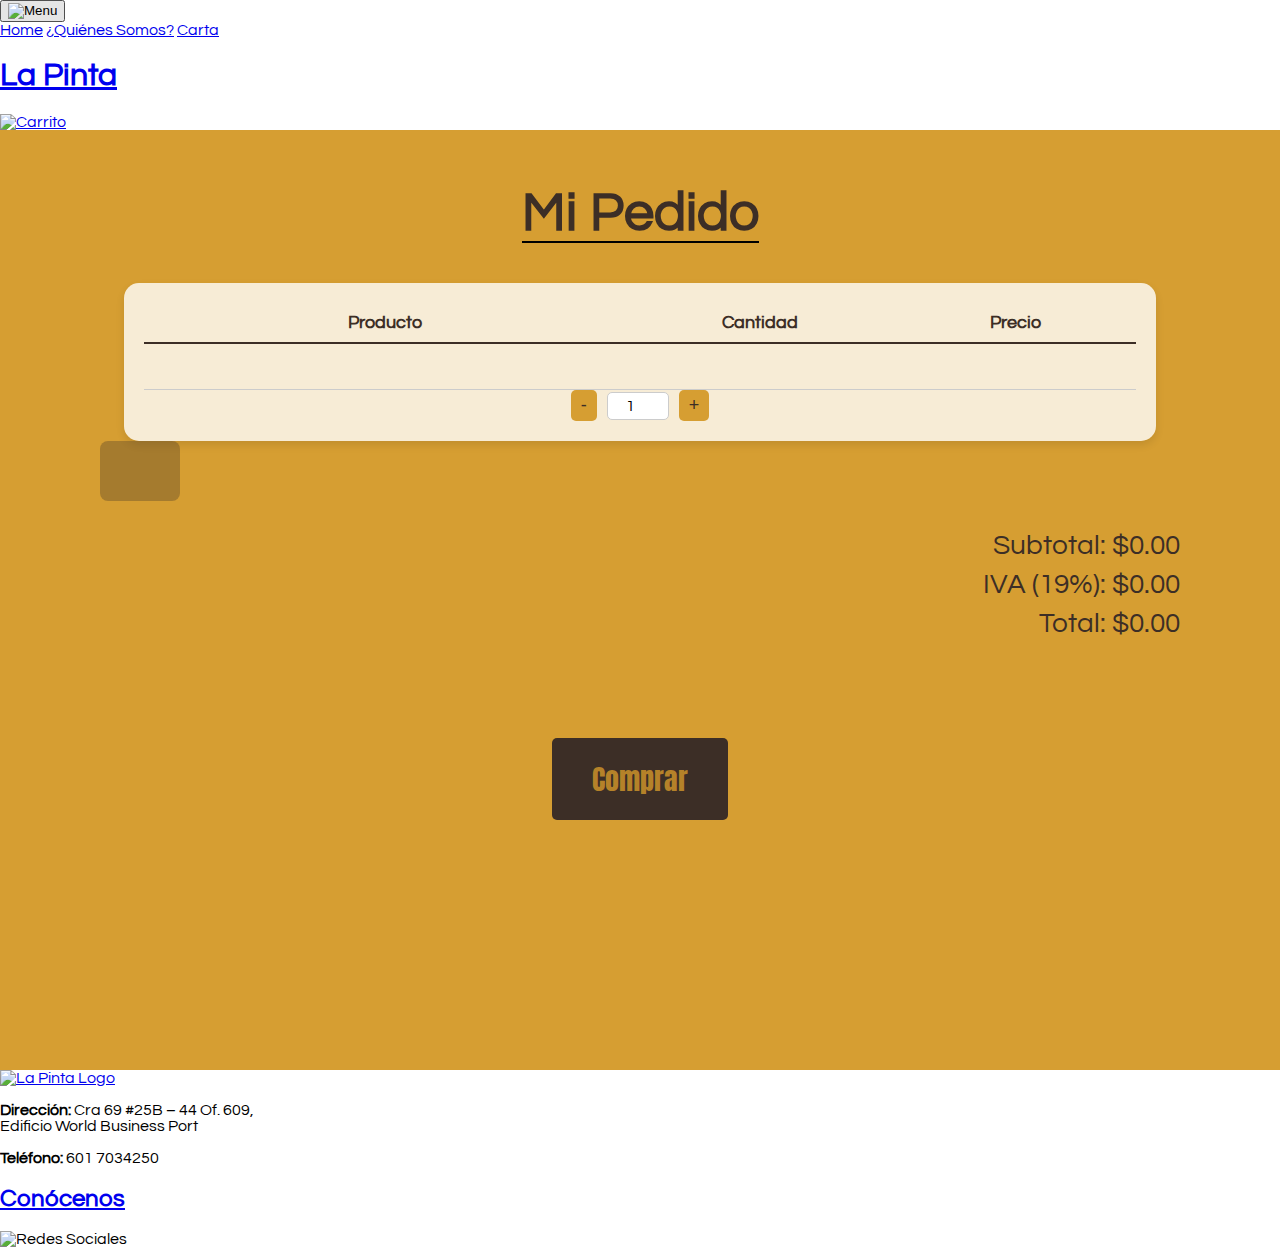
==== Menu_Restaurante/Carrito.html @ 575f1a90 "estructura carpetas" ====
<!DOCTYPE html>
<html lang="en">
<head>
    <meta charset="UTF-8">
    <meta name="viewport" content="width=device-width, initial-scale=1.0">
    <title>La Pinta - Mi Pedido</title>
    <link rel="icon" href="Imagenes/Home/LaPintaLogo.png" type="la-pinta-logo">
    <link rel="stylesheet" href="CSS/carrito.css">
    <link rel="stylesheet" href="CSS/Header&Footer.css">
    <link rel="stylesheet" href="CSS/Scrollers.css">
    <link href="https://fonts.googleapis.com/css2?family=Anton&display=swap" rel="stylesheet">
    <link href="https://fonts.googleapis.com/css2?family=Questrial&display=swap" rel="stylesheet">
    <link rel="preconnect" href="https://fonts.googleapis.com">
    <link rel="preconnect" href="https://fonts.gstatic.com" crossorigin>
    <link href="https://fonts.googleapis.com/css2?family=Great+Vibes&family=Questrial&display=swap" rel="stylesheet">
    <script src="JAVASCRIPT/Carrito.js" defer></script>
</head>
<body>
    <header>
        <div class="dropdown">
            <button class="dropbtn">
                <img src="Imagenes/Menu_Hamburgesa.png" alt="Menu">
            </button>
            <div class="dropdown-content">
                <a href="../index.html">Home</a>
                <a href="Conocenos2.html">¿Quiénes Somos?</a>
                <a href="carta.html">Carta</a>
            </div>
        </div>
        
        <h1><a href="../index.html">La Pinta</a></h1>
        <div>
            <a href="Carrito.html">
                <img src="Imagenes/carritoIcono.png" alt="Carrito">
            </a>
        </div>
    </header>
    </header>
    
    <main class="main">
        <div class="container">
            <h1>Mi Pedido</h1>
            <div class="cart">
                <div class="cart-header">
                    <span class="header-product">Producto</span>
                    <span class="header-quantity">Cantidad</span>
                    <span class="header-price">Precio</span>
                </div>
                <div class="cart-item">
                    <div class="product">
                        <!-- Aquí se renderizarán los items del carrito -->
                    </div>
                </div>
                <div class="quantity-container">
                    <button class="minus" data-name="Product Name">-</button>
                    <input type="number" value="1" readonly>
                    <button class="plus" data-name="Product Name">+</button>
                </div>
                <div class="price-container">
                    <!-- Aquí se renderizarán el precio del carrito -->
                </div>
        </div>
            
        <div class="summary">
            <div class="button-container">
                <button id="clear-cart" class="clear-cart"></button>
            </div>
            <div>Subtotal: <span id="subtotal">$0.00</span></div>
            <div>IVA (19%): <span id="tax">$0.00</span></div>
            <div>Total: <span id="total">$0.00</span></div>
            </div>
            <button id="buy-now" class="buy-now">Comprar</button>
        </div>
    </main>
    
    <footer class="footer">
        <div class="footer-content">
            <div class="footer-left">
                <a href="index.html" class="logo">
                    <img src="Imagenes/LaPintaLogo.png" alt="La Pinta Logo">
                </a>
                <div class="footer-address">
                    <p><strong>Dirección:</strong> Cra 69 #25B – 44 Of. 609,<br>Edificio World Business Port</p>
        <p><strong>Teléfono:</strong> 601 7034250</p>
                </div>
            </div>
            <div class="footer-right">
                <h2><a href="Conocenos2.html">Conócenos</a></h2> 
                <div class="footer-social">
                    <img src="Imagenes/RedesSociales.png" alt="Redes Sociales">
                </div>
            </div>
        </div>
    </footer>
</body>
</html>
---- Menu_Restaurante/CSS/carrito.css ----
body {
    font-family: 'Questrial', sans-serif;
    margin: 0;
    padding: 0;
    display: flex;
    flex-direction: column;
    min-height: 100vh;
}

.container {
    background-color: #D69E32;
    background-image: url(/Imagenes/Carrito/cafesFondo.png);
    background-size: cover;
    background-position: center;
    flex-grow: 1;
    display: flex;
    flex-direction: column;
    align-items: center;
    padding: 20px;
    min-height: 100vh;
}

.container h1 {
    margin-bottom: 20px; /* Separa el título del carrito */
    font-size: 54px;
    border-bottom: 2px solid black;
    color: #3C2E26;
}

.cart {
    width: 80%;
    margin: 0 auto;
    background-color: rgba(255, 255, 255, 0.8);
    padding: 20px;
    border-radius: 15px;
    box-shadow: 0 4px 8px rgba(0, 0, 0, 0.1);
    margin-top: 20px;
}

.cart-header {
    display: grid;
    grid-template-columns: 2fr 1fr 1fr; /* Ajusta la proporción de columnas */
    gap: 15px;
    padding: 10px 0;
    border-bottom: 2px solid #3C2E26;
    font-weight: bold;
    color: #3C2E26;
    font-size: 18px;
    margin-bottom: 15px;
}

.header-product, .header-quantity, .header-price {
    text-align: center;
    font-family: 'Questrial', sans-serif;
}

.container {
    padding: 20px;
}

.cart-item {
    display: flex;
    align-items: center; /* Alinea al final verticalmente */
    gap: 15px;
    flex: 2;
    padding: 15px 0;
    border-bottom: 1px solid #ccc;
    color: #3C2E26;
}

.cart-item img {
    width: 100px;
    height: 100px;
    border-radius: 10px;
    object-fit: cover;
}

.product {
    display: flex;
    align-items: center;
    gap: 15px;
    flex: 2; /* Ajusta el ancho de la columna del producto */
}

.product img {
    width: 100px;
    height: 100px;
    border-radius: 10px;
    object-fit: cover;
}

.quantity-container {
    display: flex;
    align-items: center;
    gap: 10px;
}

.quantity-container button {
    background-color: #D69E32;
    color: #3C2E26;
    border: none;
    padding: 5px 10px;
    border-radius: 5px;
    font-size: 18px;
    cursor: pointer;
    transition: background-color 0.3s ease;
}

.quantity-container button:hover {
    background-color: #b58229;
}

.quantity-container input {
    width: 50px;
    text-align: center;
    border: 1px solid #ccc;
    border-radius: 5px;
    padding: 5px;
    font-size: 16px;
    font-family: 'Questrial', sans-serif;
}

/* Contenedor de precios */
.price-container {
    text-align: center;
    font-weight: bold;
    font-size: 18px;
    font-family: 'Questrial', sans-serif;
}

.quantity {
    display: flex;
    flex-direction: row; /* Botones en fila */
    align-items: center;
    gap: 10px;
}

.quantity input {
    width: 50px;
    text-align: center;
    border: 1px solid #ccc;
    border-radius: 5px;
    padding: 5px;
    font-size: 16px;
    font-family: 'Questrial', sans-serif;
    background-color: #fff;
}

.quantity button {
    background-color: #D69E32;
    color: #3C2E26;
    border: none;
    padding: 5px 10px;
    border-radius: 5px;
    font-size: 18px;
    cursor: pointer;
    transition: background-color 0.3s ease, transform 0.2s ease;
}

.quantity button:hover {
    background-color: #b58229;
    transform: scale(1.05);
}

.quantity button:focus {
    outline: none; /* Elimina el borde de enfoque por defecto */
}

/* Asegura que los estilos de la cantidad se apliquen bien */
.quantity-container {
    display: flex;
    flex-direction: row;
    align-items: center;
    justify-content: center;
    flex: 10;
}

.price {
    font-weight: bold;
    font-size: 18px;
    font-family: 'Questrial', sans-serif;
}

.button-container {
    display: flex;
    justify-content: center; 
    margin-bottom: 20px;
    margin-right: 1000px;
}

.clear-cart {
    font-family: 'Anton', sans-serif;
    background-color: #3c2e2651;
    color: #b58229;;
    border: none;
    padding: 30px 40px; /* Ajusta el padding para mayor tamaño y comodidad */
    border-radius: 8px;
    font-size: 18px;
    cursor: pointer;
    transition: background-color 0.3s ease, transform 0.2s ease;
    background-image: url('/Imagenes/Carrito/basura_icono.png');
    background-position: center;
    background-size: 50px 50px;
    background-repeat: no-repeat;
}

.clear-cart:hover {
    background-color: #3c2e2651;
    transform: scale(1.05); /* Efecto de aumento al pasar el ratón por encima */
}

.clear-cart:focus {
    outline: none; /* Elimina el borde de enfoque por defecto */
}

.buy-now{
    font-family: 'Anton', sans-serif;
    background-color: #3C2E26;
    color: #b58229;;
    border: none;
    padding: 20px 40px; /* Ajusta el padding para mayor tamaño y comodidad */
    border-radius: 5px;
    font-size: 28px;
    cursor: pointer;
    transition: background-color 0.3s ease, transform 0.2s ease;
    margin-top: 100px;
}

.buy-now:hover{
    background-color: #3C2E26;
    transform: scale(1.05); /* Efecto de aumento al pasar el ratón por encima */
}

.buy-now:focus{
    outline: none; /* Elimina el borde de enfoque por defecto */
}

.summary {
    display: flex;
    flex-direction: column;
    gap: 10px;
    text-align: right;
    font-size: 28px;
    color: #3C2E26;
    font-family: 'Questrial', sans-serif;
}

/* Estilos responsivos */
@media (max-width: 768px) {
    .container h1 {
        font-size: 40px;
    }

    .cart-header {
        grid-template-columns: 1fr 1fr;
        font-size: 16px;
    }

    .cart-item {
        flex-direction: column;
        align-items: stretch;
    }

    .product, .quantity-container, .price-container {
        min-width: 100%;
    }

    .quantity-container, .price-container {
        justify-content: space-around;
    }

    .button-container {
        flex-direction: column;
        gap: 10px;
    }

    .clear-cart, .buy-now {
        width: 100%;
        text-align: center;
    }
}

@media (max-width: 480px) {
    .container h1 {
        font-size: 36px;
    }

    .cart-header {
        display: none;
    }

    .cart-item {
        flex-direction: column;
        align-items: center;
        text-align: center;
        padding: 10px 0;
    }

    .product img {
        width: 80px;
        height: 80px;
    }

    .clear-cart {
        padding: 10px;
        background-size: 15px 15px;
    }

    .buy-now {
        font-size: 18px;
        padding: 10px 20px;
    }

    .summary {
        font-size: 20px;
        text-align: center;
    }
}
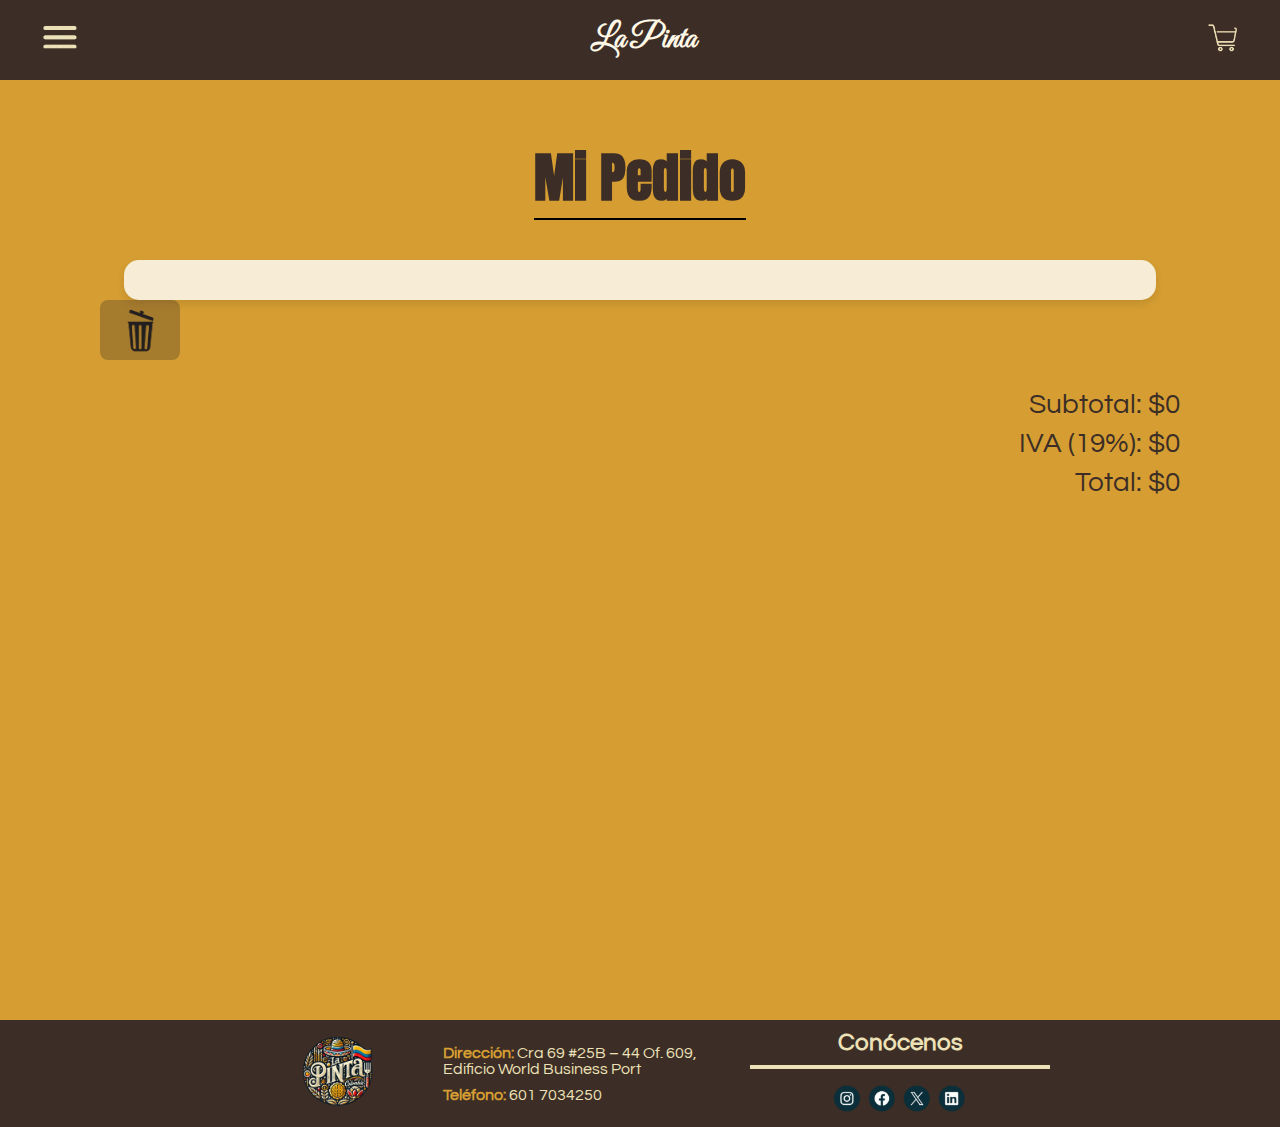
==== commit 631a5a91: "correcciones rutas" ====
--- a/Menu_Restaurante/Carrito.html
+++ b/Menu_Restaurante/Carrito.html
@@ -6,8 +6,8 @@
     <title>La Pinta - Mi Pedido</title>
     <link rel="icon" href="Imagenes/Home/LaPintaLogo.png" type="la-pinta-logo">
     <link rel="stylesheet" href="CSS/carrito.css">
-    <link rel="stylesheet" href="CSS/Header&Footer.css">
-    <link rel="stylesheet" href="CSS/Scrollers.css">
+    <link rel="stylesheet" href="Header&Footer.css">
+    <link rel="stylesheet" href="Scrollers.css">
     <link href="https://fonts.googleapis.com/css2?family=Anton&display=swap" rel="stylesheet">
     <link href="https://fonts.googleapis.com/css2?family=Questrial&display=swap" rel="stylesheet">
     <link rel="preconnect" href="https://fonts.googleapis.com">
@@ -19,19 +19,19 @@
     <header>
         <div class="dropdown">
             <button class="dropbtn">
-                <img src="Imagenes/Menu_Hamburgesa.png" alt="Menu">
+                <img src="Imagenes/Index/Menu_Hamburgesa.png" alt="Menu">
             </button>
             <div class="dropdown-content">
-                <a href="../index.html">Home</a>
+                <a href="index.html">Home</a>
                 <a href="Conocenos2.html">¿Quiénes Somos?</a>
                 <a href="carta.html">Carta</a>
             </div>
         </div>
         
-        <h1><a href="../index.html">La Pinta</a></h1>
+        <h1><a href="index.html">La Pinta</a></h1>
         <div>
             <a href="Carrito.html">
-                <img src="Imagenes/carritoIcono.png" alt="Carrito">
+                <img src="Imagenes/Index/carritoIcono.png" alt="Carrito">
             </a>
         </div>
     </header>
@@ -77,7 +77,7 @@
         <div class="footer-content">
             <div class="footer-left">
                 <a href="index.html" class="logo">
-                    <img src="Imagenes/LaPintaLogo.png" alt="La Pinta Logo">
+                    <img src="Imagenes/Home/LaPintaLogo.png" alt="La Pinta Logo">
                 </a>
                 <div class="footer-address">
                     <p><strong>Dirección:</strong> Cra 69 #25B – 44 Of. 609,<br>Edificio World Business Port</p>
@@ -87,7 +87,7 @@
             <div class="footer-right">
                 <h2><a href="Conocenos2.html">Conócenos</a></h2> 
                 <div class="footer-social">
-                    <img src="Imagenes/RedesSociales.png" alt="Redes Sociales">
+                    <img src="Imagenes/Home/RedesSociales.png" alt="Redes Sociales">
                 </div>
             </div>
         </div>
--- a/Menu_Restaurante/CSS/carrito.css
+++ b/Menu_Restaurante/CSS/carrito.css
@@ -198,7 +198,7 @@
     font-size: 18px;
     cursor: pointer;
     transition: background-color 0.3s ease, transform 0.2s ease;
-    background-image: url('/Imagenes/Carrito/basura_icono.png');
+    background-image: url('basura_icono.png');
     background-position: center;
     background-size: 50px 50px;
     background-repeat: no-repeat;
--- a/Menu_Restaurante/Header&Footer.css
+++ b/Menu_Restaurante/Header&Footer.css
@@ -0,0 +1,193 @@
+body {
+    font-family: 'Anton', sans-serif, 'Questrial', sans-serif;
+    margin: 0;
+    padding: 0;
+    background-color: #fff;
+}
+
+/* Estilos del Header */
+header {
+    background-color: #3C2E26; /* Color de fondo */
+    padding: 20px 40px; /* Espaciado interno */
+    display: flex;
+    justify-content: space-between; /* Distribuye los elementos en los extremos */
+    align-items: center; /* Centra verticalmente los elementos */
+}
+
+header h1 {
+    font-family: 'Great Vibes'; /* Estilo de la fuente */
+    color: #FFF8E7; /* Color de la letra */
+    margin: 0; /* Sin márgenes */
+    transition: transform 0.3s ease; /* Transición suave para el efecto de agrandamiento */
+}
+
+header h1 a {
+    color: inherit; /* Hereda el color de h1 */
+    text-decoration: none; /* Sin subrayado */
+    display: inline-block; /* Para que el transform funcione correctamente */
+}
+
+header h1 a:hover {
+    transform: scale(1.1); /* Aumenta ligeramente el tamaño del texto */
+}
+
+
+
+
+header a {
+    text-decoration: none; /* Quita subrayado de los enlaces */
+}
+
+header img {
+    height: 30px; /* Tamaño de las imágenes */
+    transition: transform 0.3s ease, opacity 0.3s ease; /* Transición suave */
+}
+
+header img:hover {
+    transform: scale(1.1); /* Aumenta ligeramente el tamaño de la imagen */
+    opacity: 0.8; /* Disminuye la opacidad */
+}
+
+/* Estilos del Dropdown Menu */
+.dropdown {
+    position: relative;
+    display: inline-block;
+}
+
+.dropbtn {
+    background: none;
+    border: none;
+    cursor: pointer;
+    padding: 0;
+}
+
+.dropdown-content {
+    display: none;
+    position: absolute;
+    background-color: #3C2E26;
+    min-width: 300px;
+    box-shadow: 0px 8px 16px 0px rgba(0, 0, 0, 0.2);
+    z-index: 10000;
+    border-radius: 5px;
+}
+
+.dropdown-content a {
+    color: #FFF8E7;
+    padding: 12px 16px;
+    text-decoration: none;
+    display: block;
+    font-family: 'Questrial', sans-serif;
+}
+
+.dropdown-content a:hover {
+    background-color: #534741;
+}
+
+.dropdown:hover .dropdown-content {
+    display: block;
+}
+
+
+.footer {
+    background-color: #3C2E26;
+    color: #EDE1B7;
+    padding: 10px 230px;
+    display: flex;
+    justify-content: space-between;
+    align-items: center;
+}
+
+.footer-content {
+    display: flex;
+    justify-content: space-between;
+    width: 100%;
+}
+
+.footer-left, .footer-right {
+    display: flex;
+    align-items: center;
+}
+
+.footer-address {
+    margin-left: 50px; /* Mueve el texto un poco más a la izquierda */
+    padding-left: 20px; /* Añade más espacio (aire) a la izquierda del texto */
+    font-family: 'Questrial', sans-serif;
+    color: #EDE1B7;
+}
+
+.footer-address p {
+    margin: 10px 0; /* Añade más espacio vertical entre las líneas */
+}
+
+.footer-address p strong {
+    color: #D69E32; /* Color dorado para "Dirección" y "Teléfono" */
+}
+
+.footer-right {
+    flex-direction: column;
+    align-items: center;
+}
+
+/* Estilos para el botón Conócenos */
+.footer-right h2 {
+    margin: 0;
+    color: #EDE1B7;
+    font-family: 'Questrial', sans-serif;
+    font-size: 24px;
+    border-bottom: 4px solid #EDE1B7;
+    padding-bottom: 10px;
+    margin-bottom: 10px;
+    cursor: pointer;
+    transition: color 0.3s, border-color 0.3s;
+    width: 300px;
+    text-align: center;
+}
+
+.footer-right h2:hover {
+    color: #D69E32;
+    border-color: #D69E32;
+}
+
+.footer-right h2 a {
+    text-decoration: none;
+    color: inherit;
+}
+
+/* Estilos para la imagen de redes sociales */
+.footer-social {
+    display: flex;
+    gap: 15px;
+    justify-content: center;
+    margin-left: -10px; /* Mueve las imágenes un poco a la izquierda */
+}
+
+.footer-social img {
+    width: 100%;
+    max-width: 150px;
+    height: auto;
+}
+
+.logo img {
+    height: 70px; /* Aumenta un poco la altura del logo */
+    width: auto;
+    margin-left: 4.5rem;
+}
+
+/* Ocultar texto cuando el ancho de la pantalla es menor a 1000px */
+@media (max-width: 1000px) {
+    .footer-address, 
+    .footer-right h2 {
+        display: none;
+    }
+}
+
+/* Mantener el logo centrado cuando el ancho de la pantalla es menor a 600px */
+@media (max-width: 600px) {
+    header {
+        justify-content: center;
+    }
+    
+    header img {
+        margin-left: 0; /* Asegura que no haya margen a la izquierda */
+    }
+}--- a/Menu_Restaurante/Scrollers.css
+++ b/Menu_Restaurante/Scrollers.css
@@ -0,0 +1,16 @@
+/* Custom Scrollbar */
+/* Ocultar el scrollbar en navegadores basados en WebKit */
+::-webkit-scrollbar {
+    width: 0px;
+    height: 0px;
+}
+
+/* Ocultar el scrollbar en navegadores basados en Gecko (como Firefox) */
+html {
+    scrollbar-width: none; /* Desactivar el scrollbar */
+}
+
+/* Para otros elementos, también puedes hacer esto */
+element {
+    overflow: hidden; /* Oculta cualquier scrollbar y contenido desbordante */
+}